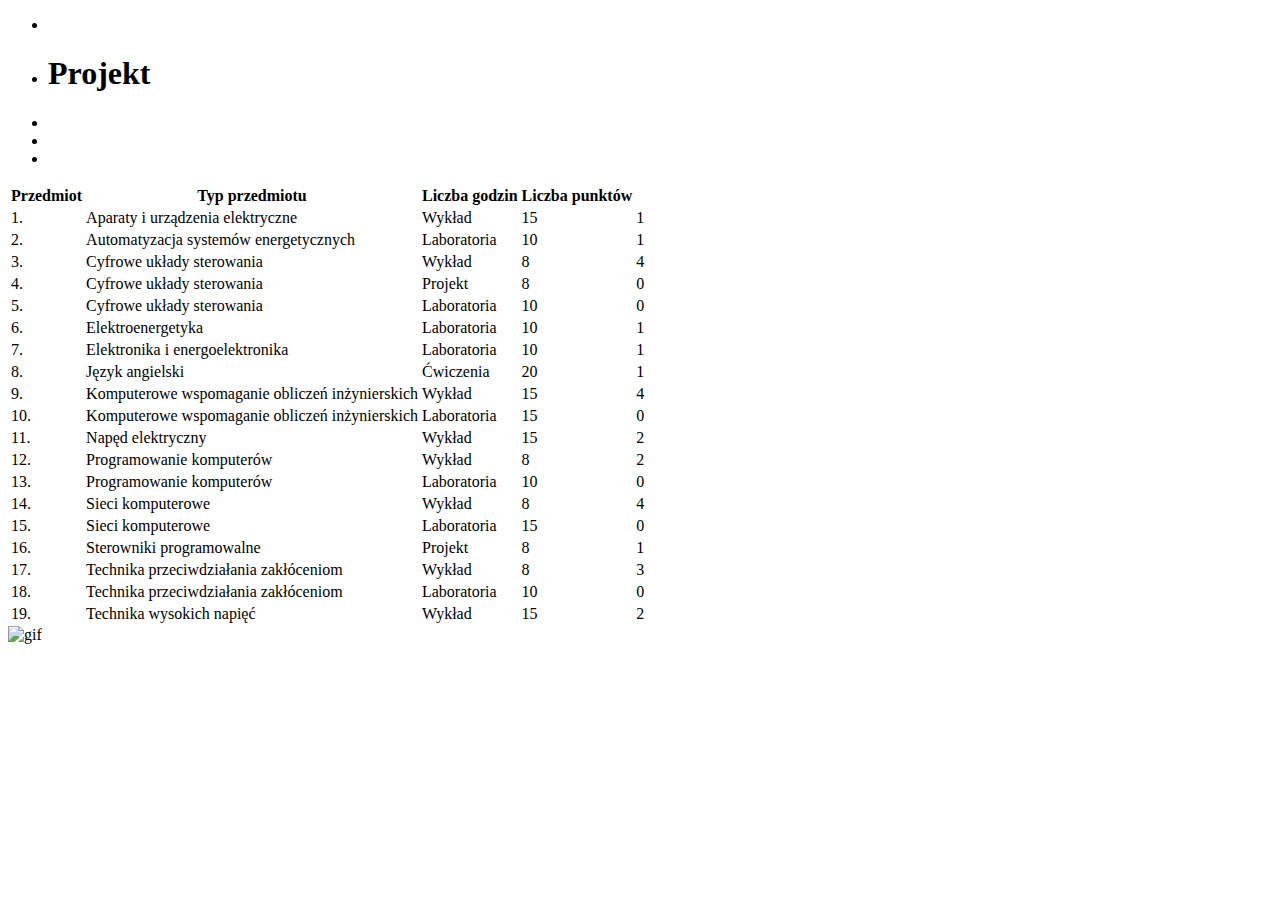
==== index2.html @ d3e9b48d "Create index2.html" ====
<!DOCTYPE html>
<html lang="pl">
<!-- tag obejmujący cały plik szkieletu strony wraz z określeniem języku -->

<head>
    <!-- tag, w którym okreslane są wszystkie informacje dotyczące strony, które nie są pokazywane w wizualnie użytkownikowi -->
    <meta charset="UTF-8"> <!-- meta oznaczenie kodowania strony -->
    <meta name="keywords" content=""> <!-- meta oznaczenie słów kluczowych -->
    <meta name="description" content=" "> <!-- meta oznaczenie opisu strony -->
    <meta name="author" content="Kacper Adrianowicz"> <!-- meta oznaczenie autora -->
    <title>Projekt</title> <!-- meta tag opisujący nazwę strony, która wyświetla się na karcie w przeglądarce -->
    <link rel="stylesheet" href="style.css" type="text/css"> <!-- podpięcie pliku ze stylami -->
    <link rel="stylesheet" href="font_awesome/css/all.min.css" type="text/css"> <!-- podpięcie ikon font awesome -->
</head>

<body>
    <!-- tag, w którym umieszczany jest cały widoczny content strony -->
    <header>
        <!-- tag pozwalający na semantyczne wyodrębnienie nagłówka strony -->
        <nav>
            <!-- tag semantycznie pokazujący, że jest to nawigacja witryny -->
            <ul>
                <!-- lista -->
                <li class="logo"><a href="index.html"><i class="fas fa-home"></i></a></li> <!-- pojedynczy wiersz w liście, w raz z linkiem przekierowującym do podstrony w formie ikonki-->
                <li class="title">
                    <h1>Projekt</h1> <!-- nagłówek -->
                </li>
                <li class="icon web"><a href="index2.html"><i class="fas fa-graduation-cap"></i></a></li>
                <li class="icon ship"><a href="http://www.we.umg.edu.pl/"><i class="fas fa-ship"></i></a></li>
                <li class="icon fb"><a href="https://www.facebook.com/Uniwersytet.Morski.w.Gdyni/"><i class="fab fa-facebook-square"></i></a></li>
            </ul>
        </nav>
    </header>

    <section class="table_container">
        <!-- wydzielona sekcja do wystylowania pojemnika tabeli -->
        <table class="table_one">
            <!-- tag tworzący tabelę -->
            <tr>
                <!-- tag  tworzący wiersz==>
                <th>Lp.</th>    <!-- tag tworzący komórki domyślnie pogrubione i wycentrowane -->
                <th>Przedmiot</th>
                <th>Typ przedmiotu</th>
                <th>Liczba godzin</th>
                <th>Liczba punktów</th>
            </tr>
            <tr>
                <td>1.</td> <!-- tag w którym komórki są domyślnie przypisane do lewej strony -->
                <td>Aparaty i urządzenia elektryczne</td>
                <td>Wykład</td>
                <td>15</td>
                <td>1</td>
            </tr>
            <tr>
                <td>2.</td>
                <td>Automatyzacja systemów energetycznych</td>
                <td>Laboratoria</td>
                <td>10</td>
                <td>1</td>
            </tr>
            <tr>
                <td>3.</td>
                <td>Cyfrowe układy sterowania</td>
                <td>Wykład</td>
                <td>8</td>
                <td>4</td>
            </tr>
            <tr>
                <td>4.</td>
                <td>Cyfrowe układy sterowania</td>
                <td>Projekt</td>
                <td>8</td>
                <td>0</td>
            </tr>
            <tr>
                <td>5.</td>
                <td>Cyfrowe układy sterowania</td>
                <td>Laboratoria</td>
                <td>10</td>
                <td>0</td>
            </tr>
            <tr>
                <td>6.</td>
                <td>Elektroenergetyka</td>
                <td>Laboratoria</td>
                <td>10</td>
                <td>1</td>
            </tr>
            <tr>
                <td>7.</td>
                <td>Elektronika i energoelektronika</td>
                <td>Laboratoria</td>
                <td>10</td>
                <td>1</td>
            </tr>
            <tr>
                <td>8.</td>
                <td>Język angielski</td>
                <td>Ćwiczenia</td>
                <td>20</td>
                <td>1</td>
            </tr>
            <tr>
                <td>9.</td>
                <td>Komputerowe wspomaganie obliczeń inżynierskich</td>
                <td>Wykład</td>
                <td>15</td>
                <td>4</td>
            </tr>
            <tr>
                <td>10.</td>
                <td>Komputerowe wspomaganie obliczeń inżynierskich</td>
                <td>Laboratoria</td>
                <td>15</td>
                <td>0</td>
            </tr>
            <tr>
                <td>11.</td>
                <td>Napęd elektryczny</td>
                <td>Wykład</td>
                <td>15</td>
                <td>2</td>
            </tr>
            <tr>
                <td>12.</td>
                <td>Programowanie komputerów</td>
                <td>Wykład</td>
                <td>8</td>
                <td>2</td>
            </tr>
            <tr>
                <td>13.</td>
                <td>Programowanie komputerów</td>
                <td>Laboratoria</td>
                <td>10</td>
                <td>0</td>
            </tr>
            <tr>
                <td>14.</td>
                <td>Sieci komputerowe</td>
                <td>Wykład</td>
                <td>8</td>
                <td>4</td>
            </tr>
            <tr>
                <td>15.</td>
                <td>Sieci komputerowe</td>
                <td>Laboratoria</td>
                <td>15</td>
                <td>0</td>
            </tr>
            <tr>
                <td>16.</td>
                <td>Sterowniki programowalne</td>
                <td>Projekt</td>
                <td>8</td>
                <td>1</td>
            </tr>
            <tr>
                <td>17.</td>
                <td>Technika przeciwdziałania zakłóceniom</td>
                <td>Wykład</td>
                <td>8</td>
                <td>3</td>
            </tr>
            <tr>
                <td>18.</td>
                <td>Technika przeciwdziałania zakłóceniom</td>
                <td>Laboratoria</td>
                <td>10</td>
                <td>0</td>
            </tr>
            <tr>
                <td>19.</td>
                <td>Technika wysokich napięć</td>
                <td>Wykład</td>
                <td>15</td>
                <td>2</td>
            </tr>

        </table>
        <img class="gif" src="img/avatar.gif" alt="gif"> <!-- tag pozwalający dodać zdjęcie -->
    </section>

</body>

</html>
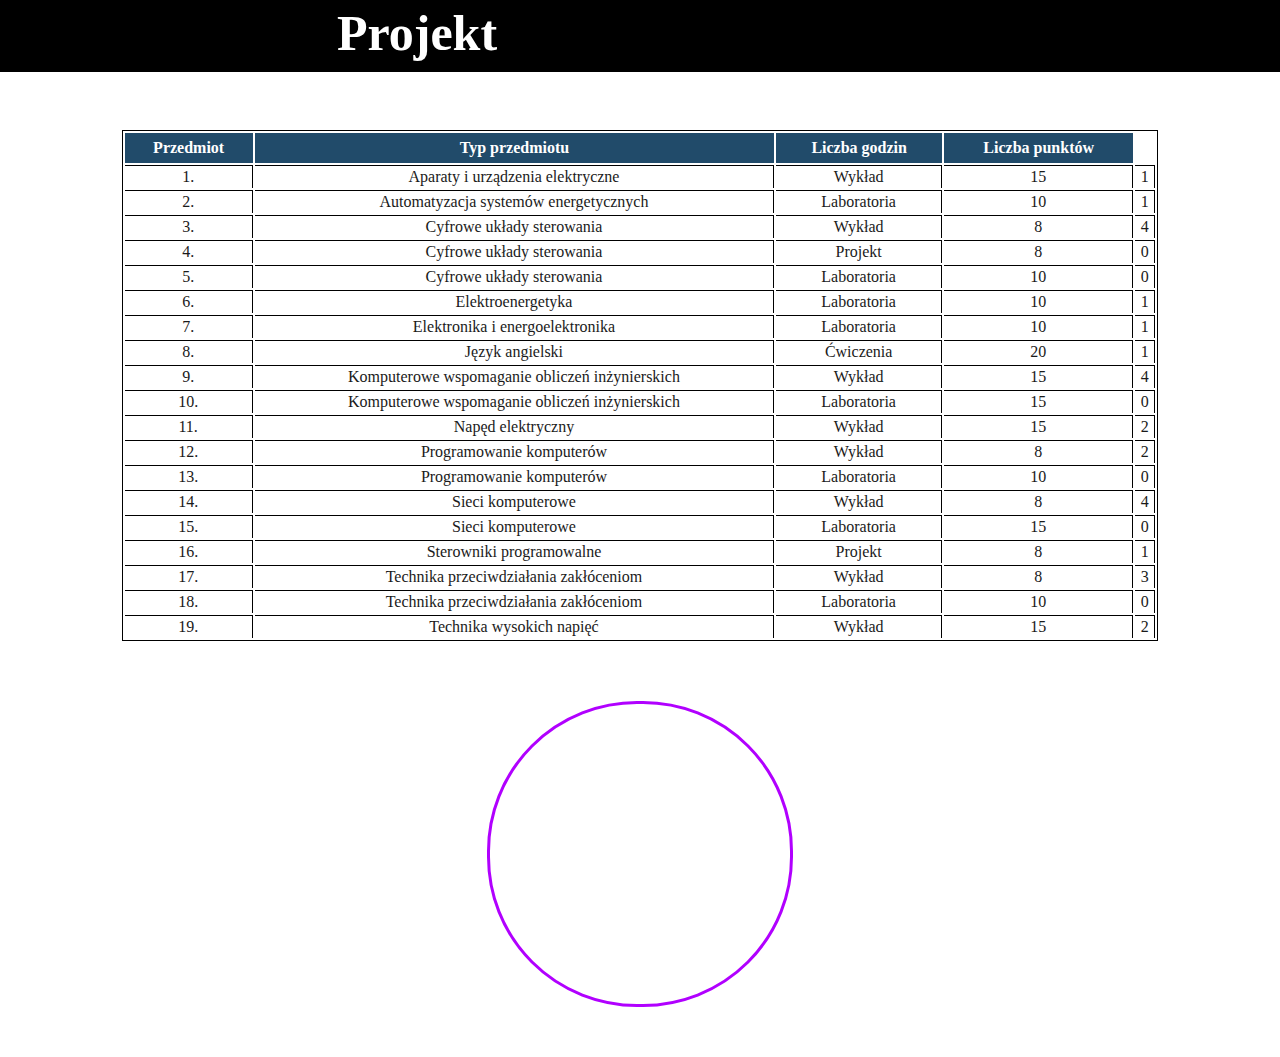
==== commit d9c34b52: "Update index2.html" ====
--- a/index2.html
+++ b/index2.html
@@ -10,7 +10,7 @@
     <meta name="author" content="Kacper Adrianowicz"> <!-- meta oznaczenie autora -->
     <title>Projekt</title> <!-- meta tag opisujący nazwę strony, która wyświetla się na karcie w przeglądarce -->
     <link rel="stylesheet" href="style.css" type="text/css"> <!-- podpięcie pliku ze stylami -->
-    <link rel="stylesheet" href="font_awesome/css/all.min.css" type="text/css"> <!-- podpięcie ikon font awesome -->
+    <link rel="stylesheet" href="https://use.fontawesome.com/releases/v5.5.0/css/all.css" integrity="sha384-B4dIYHKNBt8Bc12p+WXckhzcICo0wtJAoU8YZTY5qE0Id1GSseTk6S+L3BlXeVIU" crossorigin="anonymous"> <!-- podpięcie ikon font awesome -->
 </head>
 
 <body>
--- a/style.css
+++ b/style.css
@@ -0,0 +1,222 @@
+html {
+    margin: 0;
+    padding: 0;
+    background: url(img/tlo.jpg) no-repeat center center fixed;
+    background-size: cover;
+}
+
+body {
+    margin: 0;
+    padding: 0;
+    position: relative;
+    display: flex;
+    flex-direction: column;
+    justify-content: space-between;
+
+}
+
+/* nawigacja nagłówka */
+
+header {
+    box-sizing: border-box;
+    width: 100%;
+    height: 70px;
+}
+
+
+nav {
+    height: 70px;
+}
+
+ul {
+    position: absolute;
+    justify-content: space-between;
+    display: flex;
+    margin: 0;
+    padding: 0;
+    width: 100%;
+    height: 70px;
+    border: 1px solid black;
+    background: rgba(0, 0, 0, 1);
+}
+
+ul li {
+    height: 70px;
+    width: 70px;
+    text-align: center;
+    flex-basis:
+}
+
+ul li a {
+    line-height: 70px;
+    font-size: 40px;
+    color: white;
+}
+
+.logo a:hover {
+    color: aqua;
+    font-size: 45px;
+}
+
+.title {
+    height: 70px;
+    width: 250px;
+    flex-basis: 30%;
+
+}
+
+.title h1 {
+    margin-top: 3px;
+    height: 70px;
+    color: white;
+    font-size: 50px;
+}
+
+.web a:hover {
+    color: #00e23d;
+    font-size: 45px;
+}
+
+.ship a:hover {
+    color: #e95950;
+    font-size: 45px;
+}
+
+.fb a:hover {
+    color: #3b5998;
+    font-size: 45px;
+}
+
+/* koniec nawigacji nagłówka*/
+
+.first {
+    text-align: center;
+    width: 85%;
+    margin: 0 auto;
+}
+
+.first h1 {
+    color: #410037;
+    font-size: 50px;
+}
+
+.first p {
+    color: white;
+    font-size: 30px;
+}
+
+.first b {
+    color: burlywood;
+}
+
+/*burger*/
+
+.icon_container {
+    position: relative;
+    margin: 5px auto;
+    width: 200px;
+    height: 200px;
+    cursor: pointer;
+    opacity: 1;
+}
+
+.hamburger {
+    width: 90px;
+    height: 9px;
+    position: absolute;
+    background: #fff;
+    top: 50%;
+    left: 50%;
+    transform: translate(-50%,-50%);
+    box-shadow: 0 2px 5px rgba(0,0,0,0.2);
+    transition: 0.5s;
+}
+
+.hamburger:before,
+.hamburger:after {
+    content: '';
+    position: absolute;
+    width: 90px;
+    height: 9px;
+    box-shadow: 0 2px 5px rgba(0,0,0,0.2);
+    transition: 0.5s;
+}
+
+.hamburger:before {
+    top: -24px;
+    background: #b70606;
+}
+
+.hamburger:after {
+    top: 24px;
+    background: #b70606;
+}
+
+.icon_container:hover .hamburger {
+    background: rgba(0,0,0,0);
+    box-shadow: 0 2px 5px rgba(0,0,0,0);
+}
+
+.icon_container:hover .hamburger:before {
+    transform: rotate(45deg);
+    top: 0;
+}
+
+.icon_container:hover .hamburger:after {
+    transform: rotate(-45deg);
+    top: 0;
+}
+
+/*koniec sekcji pierwszej*/
+/* style dla index2.html */
+
+.gif {
+    display: block;
+    width: 300px;
+    height: 300px;
+    position: relative;
+    top: 50px;
+    margin: 0 auto;
+    border: 3px solid #b100ff;
+    border-radius: 150px;
+    margin-bottom: 50px;
+}
+
+
+.table_container {
+    width: 90%;
+    margin: 50px auto;
+}
+
+/* stylowanie tabeli */
+
+.table_one {
+    margin: 10px auto;
+    font-weight: normal;
+    width: 90%;
+    background: #fff;
+    color: #1a1a1a;
+    border: 1px solid black;
+}
+
+.table_one tr:first-child {
+    background: #214b6a;
+    color: white;
+}
+
+.table_one th {
+    padding: 6px;
+    text-align: center;
+
+}
+
+.table_one td {
+    padding: 2px;
+    text-align: center;
+    border-top: 1px solid black;
+    border-right: 1px solid black;
+
+}
+
+/* koniec stylowania tabeli */
+
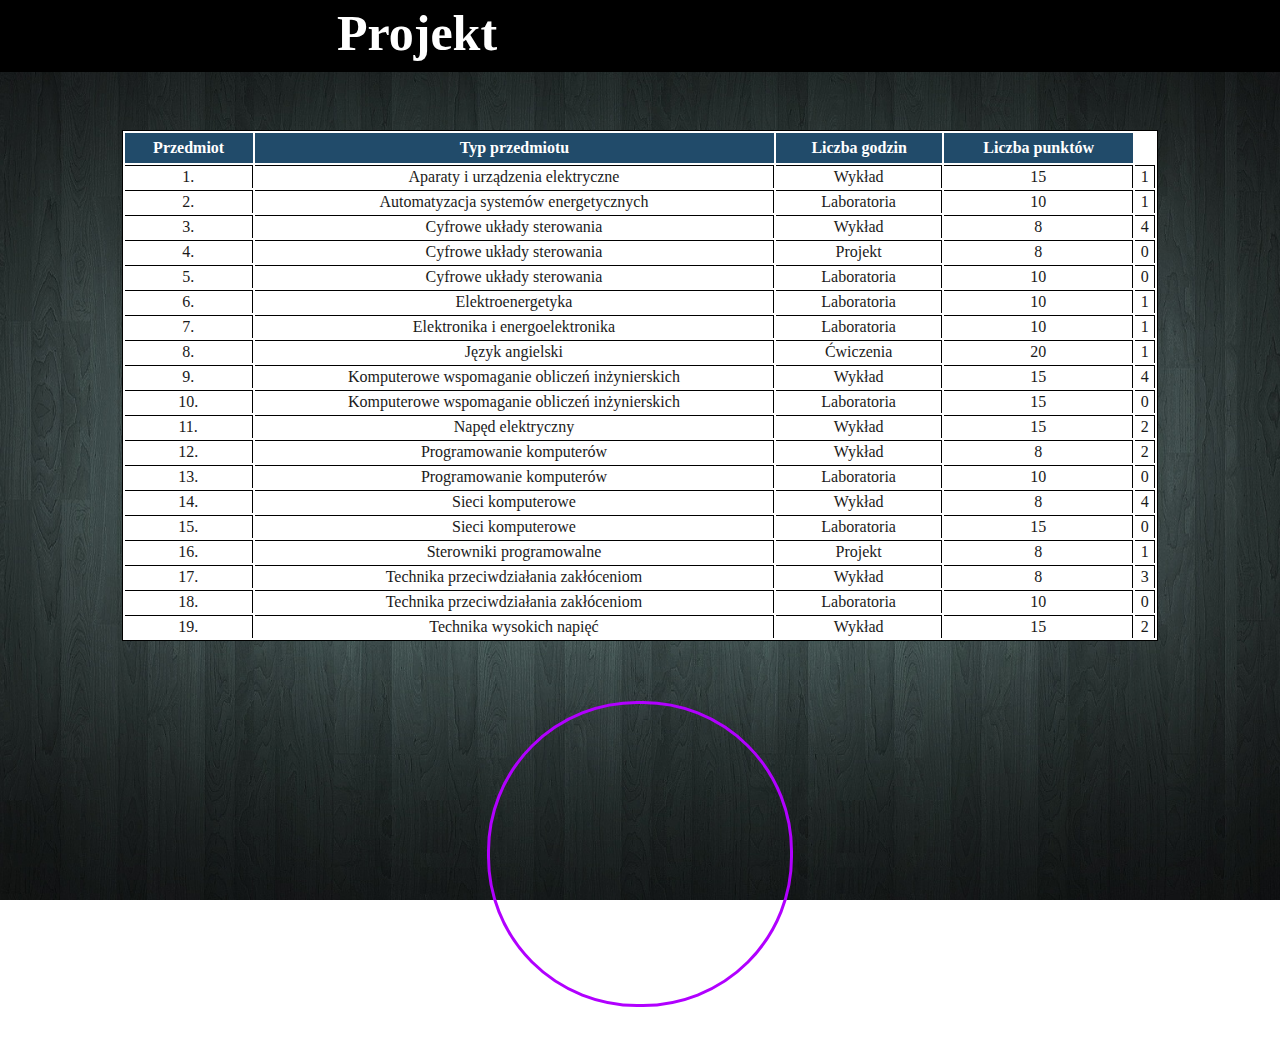
==== commit 4307c112: "Update index2.html" ====
--- a/index2.html
+++ b/index2.html
@@ -179,7 +179,7 @@
             </tr>
 
         </table>
-        <img class="gif" src="img/avatar.gif" alt="gif"> <!-- tag pozwalający dodać zdjęcie -->
+        <img class="gif" src="avatar.gif" alt="gif"> <!-- tag pozwalający dodać zdjęcie -->
     </section>
 
 </body>
--- a/style.css
+++ b/style.css
@@ -1,7 +1,7 @@
 html {
     margin: 0;
     padding: 0;
-    background: url(img/tlo.jpg) no-repeat center center fixed;
+    background: url(tlo.jpg) no-repeat center center fixed;
     background-size: cover;
 }
 
